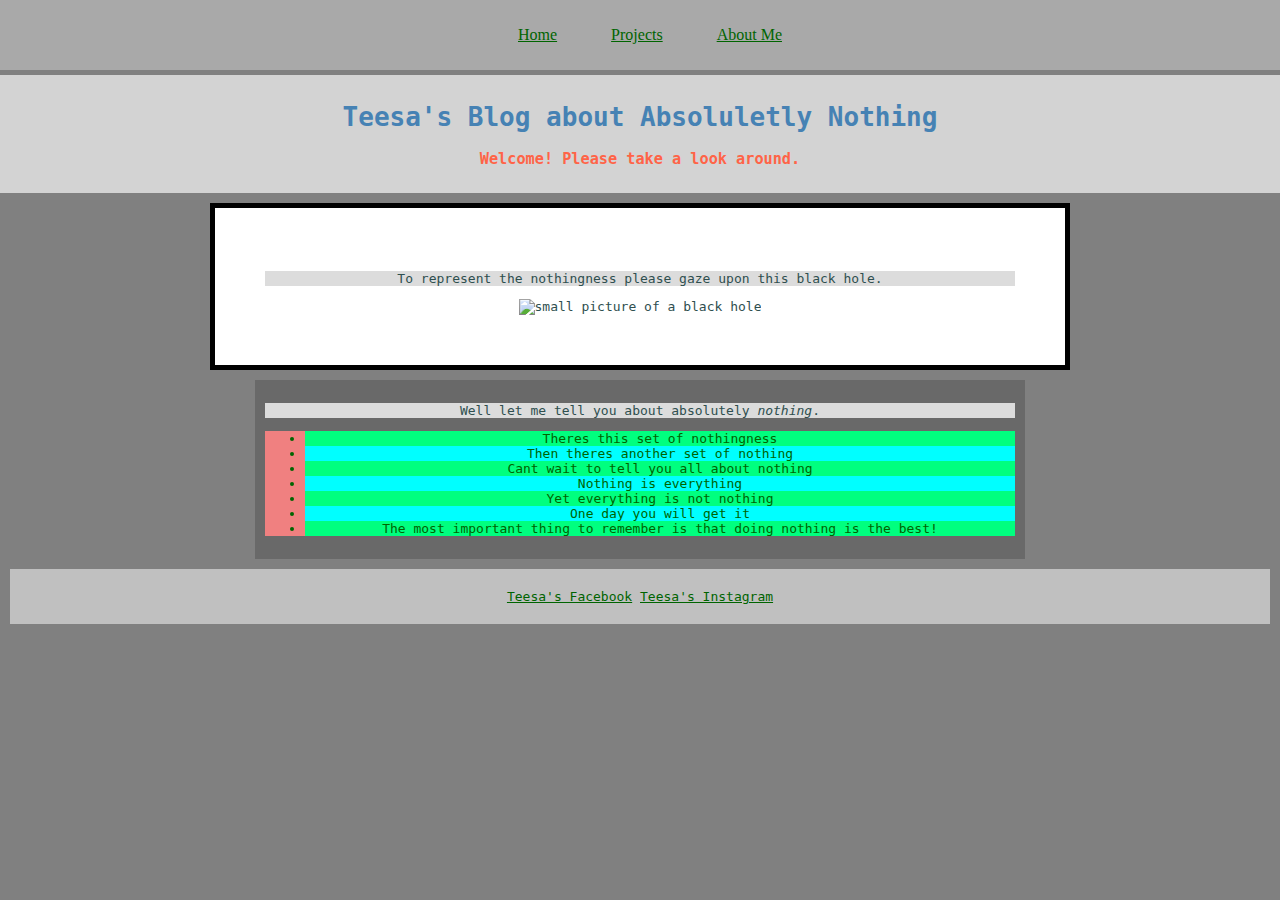
==== Blog/index.html @ 1d751765 "update blog/index/html and theme/style.css" ====
<!DOCTYPE html>
<html lang="en">
<head>
  <meta charset="UTF-8">
  <meta name="viewport" content="width=device-width, initial-scale=1.0">
  <meta http-equiv="X-UA-Compatible" content="ie=edge">
  <title>Teesa's Blog</title>
  <link rel="stylesheet" href="/theme/style.css">
</head>
<body>
  <div class="nav-bar">
    <div class="container">
      <ul id="nav">
        <li><a href="#">Home</a></li>
        <li>
          <a href="../projects">Projects</a>
          <ul class="dropdown">
            <li><a href="#">First</a></li>
            <li><a href="#">Second</a></li>
            <li><a href="#">Third</a></li>
          </ul>
        </li>
        <li><a href="../index.html">About Me</a></li>
      </ul>
    </div>
  </div>
  <div class="header">
    <div class="container">
      <h1>Teesa's Blog about Absoluletly Nothing</h1>
      <h3>Welcome! Please take a look around.</h3>
    </div>
  </div>
  <div class="image container">
    <p>To represent the nothingness please gaze upon this black hole.</p>
    <img height="60%;" width="80%;" src="https://news.nationalgeographic.com/content/dam/news/2017/04/11/black-hole/black-hole-event-horizon-01.jpg" alt="small picture of a black hole">
  </div>
  <div class="content container">
    <p>Well let me tell you about absolutely <span class="nothing"> nothing</span>.</p>
    <ul id="funkylist">
      <li>Theres this set of nothingness</li>
      <li>Then theres another set of nothing</li>
      <li>Cant wait to tell you all about nothing</li>
      <li>Nothing is everything</li>
      <li>Yet everything is not nothing</li>
      <li>One day you will get it</li>
      <li>The most important thing to remember is that doing nothing is the best!</li>
    </ul>
  </div>
  <div class="footer">
    <div class="container">
      <a href="https://facebook.com/teesa.alaniz">Teesa's Facebook</a>
      <a href="https://instagram.com/teesa.alaniz">Teesa's Instagram</a>
    </div>
  </div>

</body>
</html>
---- theme/style.css ----
body {
  background-color: gray;
  text-align: center;
  margin: 0;
}
ul {
  color: darkgreen;
}
a {
  color: darkgreen;
}
.image {
  border: 5px solid black;
  padding: 50px;
  margin: 50px;
  background-color: white;
}
.nav-bar {
  background-color: darkgray;
  padding: 10px;
  margin: 0px;
  position: fixed;
  top: 0;
  right: 0;
  width: 100vw;
  }
.header {
  background-color: lightgray;
  padding: 10px;
  margin-top: 75px;
}
.footer {
 background-color: silver;
 padding: 10px;
 margin: 10px;
}
.content {
  background-color: dimgray;
  padding: 10px;
}
.container {
  width: 90%;
  max-width: 750px;
  margin: 10px auto;
}
.nothing {
  font-style: italic;
}
div.container {
  color: darkslategray;
}
div>p{
  background-color: gainsboro;
}
.header h1 {
  color: steelblue;
}
.header h1 + h3 {
  color: tomato;
}
.nav-bar ~ div {
  font-family: monospace;
}
#funkylist {
  background-color: lightcoral;
}
#funkylist li:first-child {
  background-color: black;
}
#funkylist li:nth-child(2n) {
  background-color: cyan;
}
#funkylist li:nth-child(2n+1) {
  background-color: springgreen;
}
#funkylist li:hover {
  background-color: yellow;
}
.nav-bar li:hover {
  background-color: black;
}
.nav-bar > .container > ul > li {
  display: inline;
  margin: 25px;
  position: relative;
}
.nav-bar .dropdown {
  display: none;
  position: absolute;
  top: 17px;
  right: 0;
  padding: 5px;
}
.nav-bar a:hover + .dropdown,
.nav-bar .dropdown:hover {
  display: block;
}
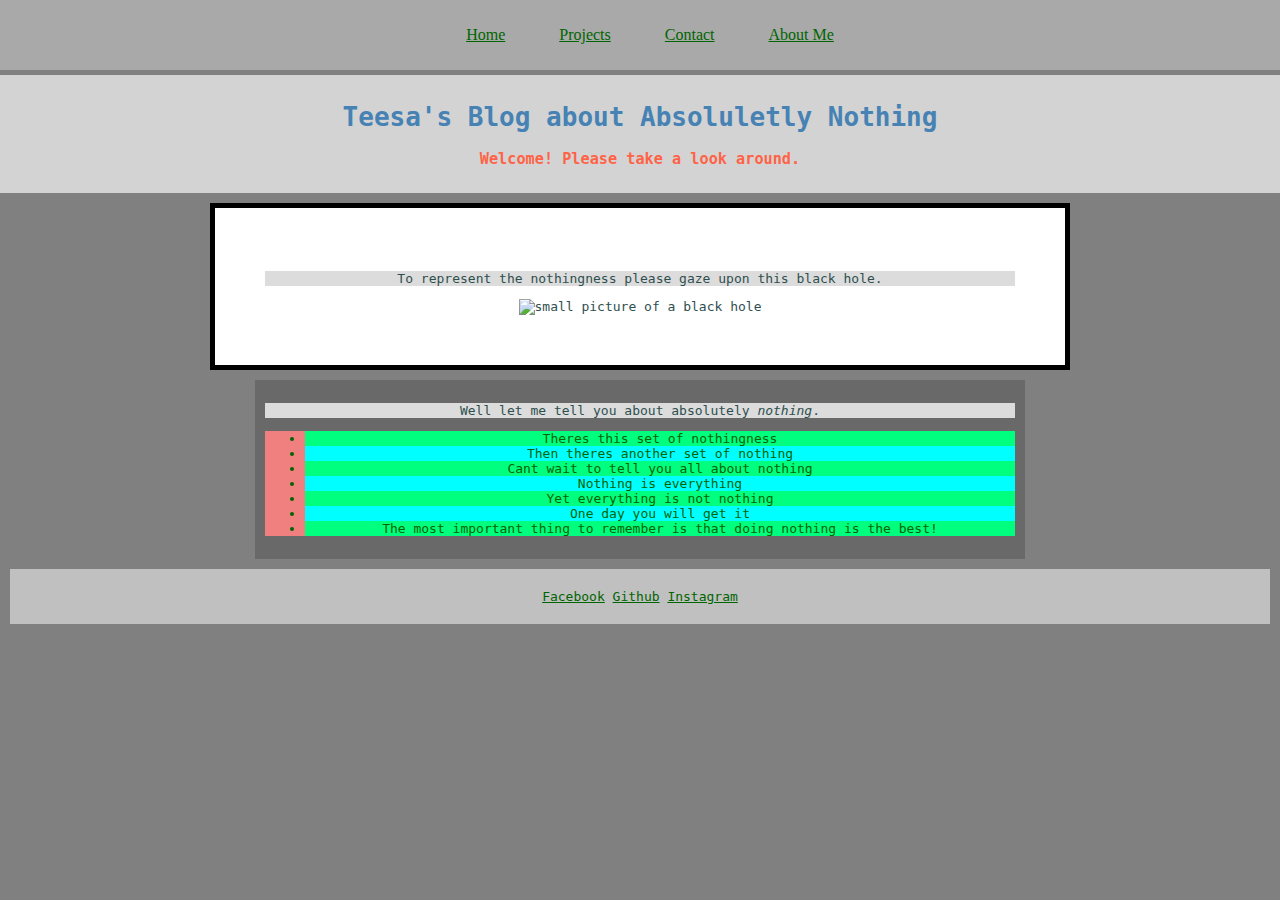
==== commit 48496c8e: "add contact/index.html update nav-bar across all pages" ====
--- a/Blog/index.html
+++ b/Blog/index.html
@@ -20,10 +20,10 @@
             <li><a href="#">Third</a></li>
           </ul>
         </li>
+        <li><a href="../contact">Contact</a></li>
         <li><a href="../index.html">About Me</a></li>
-      </ul>
+      </div>
     </div>
-  </div>
   <div class="header">
     <div class="container">
       <h1>Teesa's Blog about Absoluletly Nothing</h1>
@@ -48,8 +48,9 @@
   </div>
   <div class="footer">
     <div class="container">
-      <a href="https://facebook.com/teesa.alaniz">Teesa's Facebook</a>
-      <a href="https://instagram.com/teesa.alaniz">Teesa's Instagram</a>
+      <a href="https://facebook.com/teesa.alaniz">Facebook</a>
+      <a href="https://github.com/teesaalaniz">Github</a>
+      <a href="https://instagram.com/teesa.alaniz">Instagram</a>
     </div>
   </div>
 
--- a/theme/style.css
+++ b/theme/style.css
@@ -1,7 +1,9 @@
+
 body {
   background-color: gray;
   text-align: center;
   margin: 0;
+  color: black;
 }
 ul {
   color: darkgreen;
@@ -95,3 +97,10 @@
 .nav-bar .dropdown:hover {
   display: block;
 }
+.footer li {
+  display: inline;
+}
+
+form {
+  background-color: white;
+}
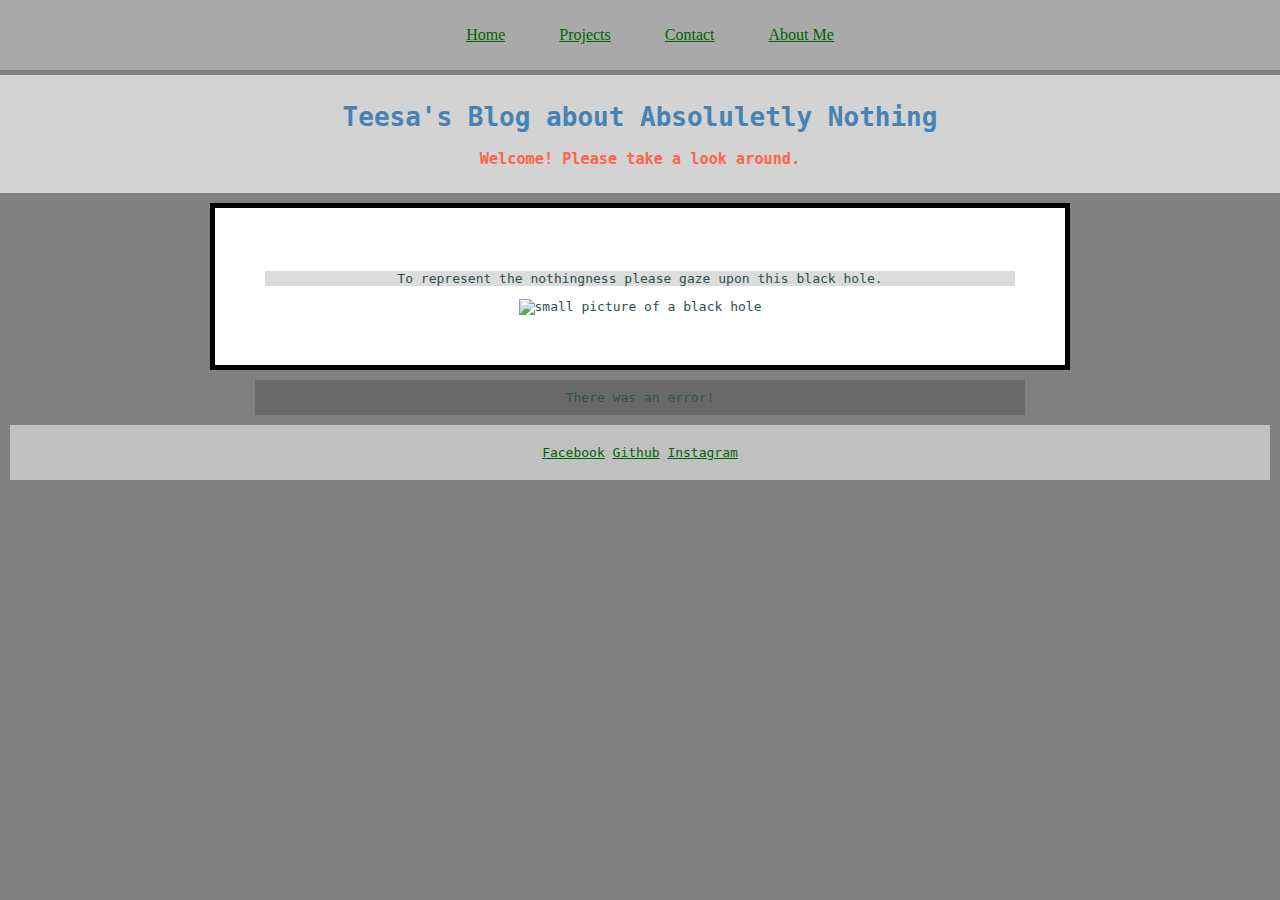
==== commit 1bb793a2: "modified all pages to be more coherent and concise. modified html to match across all pages. modifie" ====
--- a/Blog/index.html
+++ b/Blog/index.html
@@ -35,16 +35,7 @@
     <img height="60%;" width="80%;" src="https://news.nationalgeographic.com/content/dam/news/2017/04/11/black-hole/black-hole-event-horizon-01.jpg" alt="small picture of a black hole">
   </div>
   <div class="content container">
-    <p>Well let me tell you about absolutely <span class="nothing"> nothing</span>.</p>
-    <ul id="funkylist">
-      <li>Theres this set of nothingness</li>
-      <li>Then theres another set of nothing</li>
-      <li>Cant wait to tell you all about nothing</li>
-      <li>Nothing is everything</li>
-      <li>Yet everything is not nothing</li>
-      <li>One day you will get it</li>
-      <li>The most important thing to remember is that doing nothing is the best!</li>
-    </ul>
+
   </div>
   <div class="footer">
     <div class="container">
@@ -53,6 +44,7 @@
       <a href="https://instagram.com/teesa.alaniz">Instagram</a>
     </div>
   </div>
-
+  <script src="https://cdnjs.cloudflare.com/ajax/libs/jquery/3.2.1/jquery.js" charset="utf-8"></script>
+  <script src="/js/blog.js" charset="utf-8"></script>
 </body>
 </html>
--- a/theme/style.css
+++ b/theme/style.css
@@ -6,7 +6,7 @@
   color: black;
 }
 ul {
-  color: darkgreen;
+  color: silver;
 }
 a {
   color: darkgreen;
@@ -63,7 +63,7 @@
 .nav-bar ~ div {
   font-family: monospace;
 }
-#funkylist {
+/*#funkylist {
   background-color: lightcoral;
 }
 #funkylist li:first-child {
@@ -77,10 +77,10 @@
 }
 #funkylist li:hover {
   background-color: yellow;
-}
-.nav-bar li:hover {
-  background-color: black;
-}
+}*/
+/*.nav-bar li:hover {
+  background-color: white;
+}*/
 .nav-bar > .container > ul > li {
   display: inline;
   margin: 25px;
@@ -91,6 +91,7 @@
   position: absolute;
   top: 17px;
   right: 0;
+  left: 0;
   padding: 5px;
 }
 .nav-bar a:hover + .dropdown,
@@ -104,3 +105,11 @@
 form {
   background-color: white;
 }
+#output {
+  color: springgreen;
+  font-family: fantasy;
+  font-size: 50px;
+}
+.newOption {
+  visibility: hidden;
+}
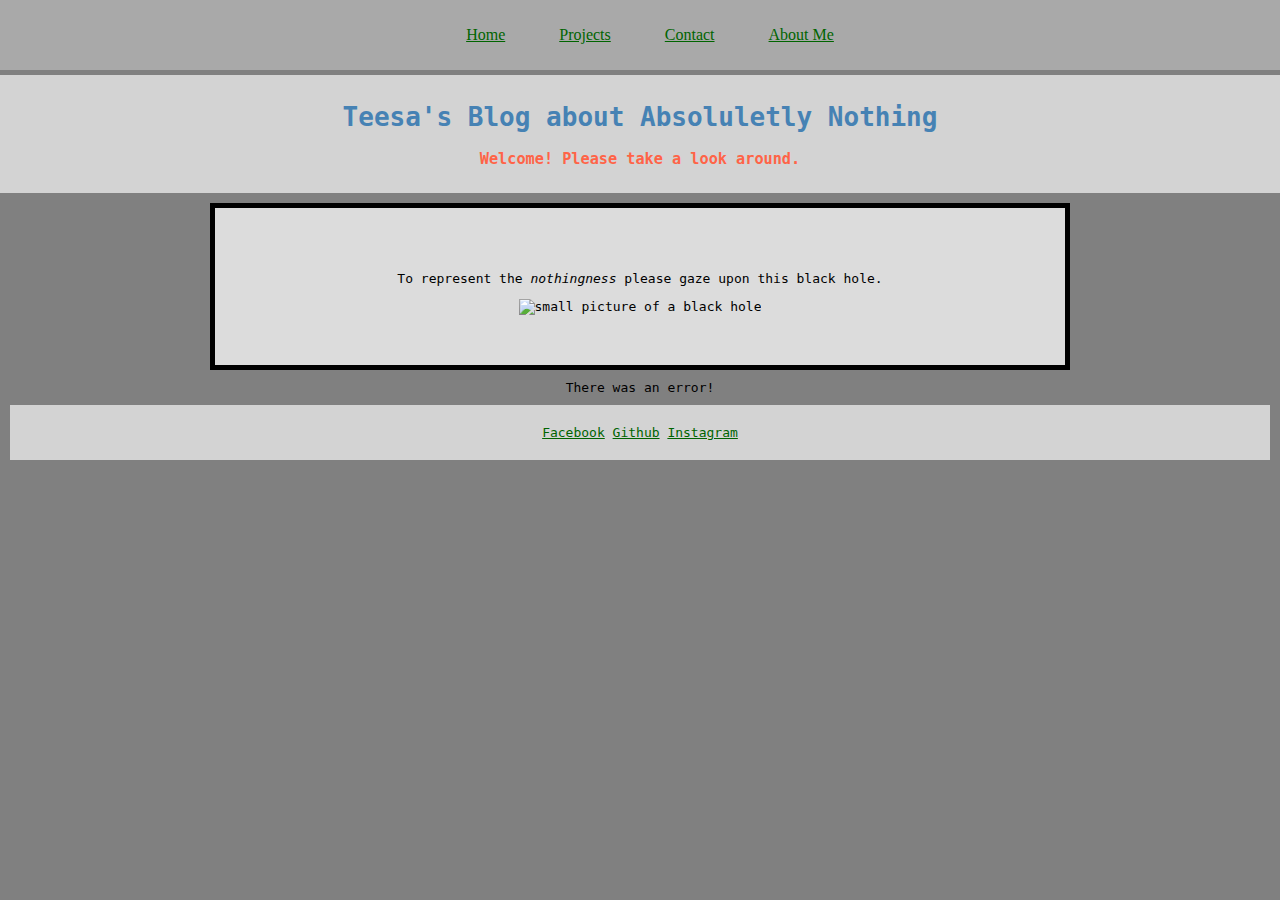
==== commit ce7e59be: "fix theme issues" ====
--- a/Blog/index.html
+++ b/Blog/index.html
@@ -31,10 +31,10 @@
     </div>
   </div>
   <div class="image container">
-    <p>To represent the nothingness please gaze upon this black hole.</p>
+    <p>To represent the <span class="nothing">nothingness</span>  please gaze upon this black hole.</p>
     <img height="60%;" width="80%;" src="https://news.nationalgeographic.com/content/dam/news/2017/04/11/black-hole/black-hole-event-horizon-01.jpg" alt="small picture of a black hole">
   </div>
-  <div class="content container">
+  <div class="content blogContainer">
 
   </div>
   <div class="footer">
--- a/theme/style.css
+++ b/theme/style.css
@@ -1,13 +1,12 @@
-
 body {
   background-color: gray;
   text-align: center;
   margin: 0;
   color: black;
 }
-ul {
+/* ul {
   color: silver;
-}
+} */
 a {
   color: darkgreen;
 }
@@ -15,7 +14,7 @@
   border: 5px solid black;
   padding: 50px;
   margin: 50px;
-  background-color: white;
+  background-color: gainsboro;
 }
 .nav-bar {
   background-color: darkgray;
@@ -32,13 +31,9 @@
   margin-top: 75px;
 }
 .footer {
- background-color: silver;
+ background-color: lightgray;
  padding: 10px;
  margin: 10px;
-}
-.content {
-  background-color: dimgray;
-  padding: 10px;
 }
 .container {
   width: 90%;
@@ -48,10 +43,7 @@
 .nothing {
   font-style: italic;
 }
-div.container {
-  color: darkslategray;
-}
-div>p{
+.blogContainer>p {
   background-color: gainsboro;
 }
 .header h1 {
@@ -63,24 +55,6 @@
 .nav-bar ~ div {
   font-family: monospace;
 }
-/*#funkylist {
-  background-color: lightcoral;
-}
-#funkylist li:first-child {
-  background-color: black;
-}
-#funkylist li:nth-child(2n) {
-  background-color: cyan;
-}
-#funkylist li:nth-child(2n+1) {
-  background-color: springgreen;
-}
-#funkylist li:hover {
-  background-color: yellow;
-}*/
-/*.nav-bar li:hover {
-  background-color: white;
-}*/
 .nav-bar > .container > ul > li {
   display: inline;
   margin: 25px;
@@ -101,7 +75,6 @@
 .footer li {
   display: inline;
 }
-
 form {
   background-color: white;
 }
@@ -109,7 +82,30 @@
   color: springgreen;
   font-family: fantasy;
   font-size: 50px;
+  margin-top: 75px;
 }
-.newOption {
+.projectsContainer {
+  margin: 10px;
+  background-color: ivory;
+}
+/* .newOption {
   visibility: hidden;
+} */
+/*#funkylist {
+  background-color: lightcoral;
 }
+#funkylist li:first-child {
+  background-color: black;
+}
+#funkylist li:nth-child(2n) {
+  background-color: cyan;
+}
+#funkylist li:nth-child(2n+1) {
+  background-color: springgreen;
+}
+#funkylist li:hover {
+  background-color: yellow;
+}*/
+/*.nav-bar li:hover {
+  background-color: white;
+}*/
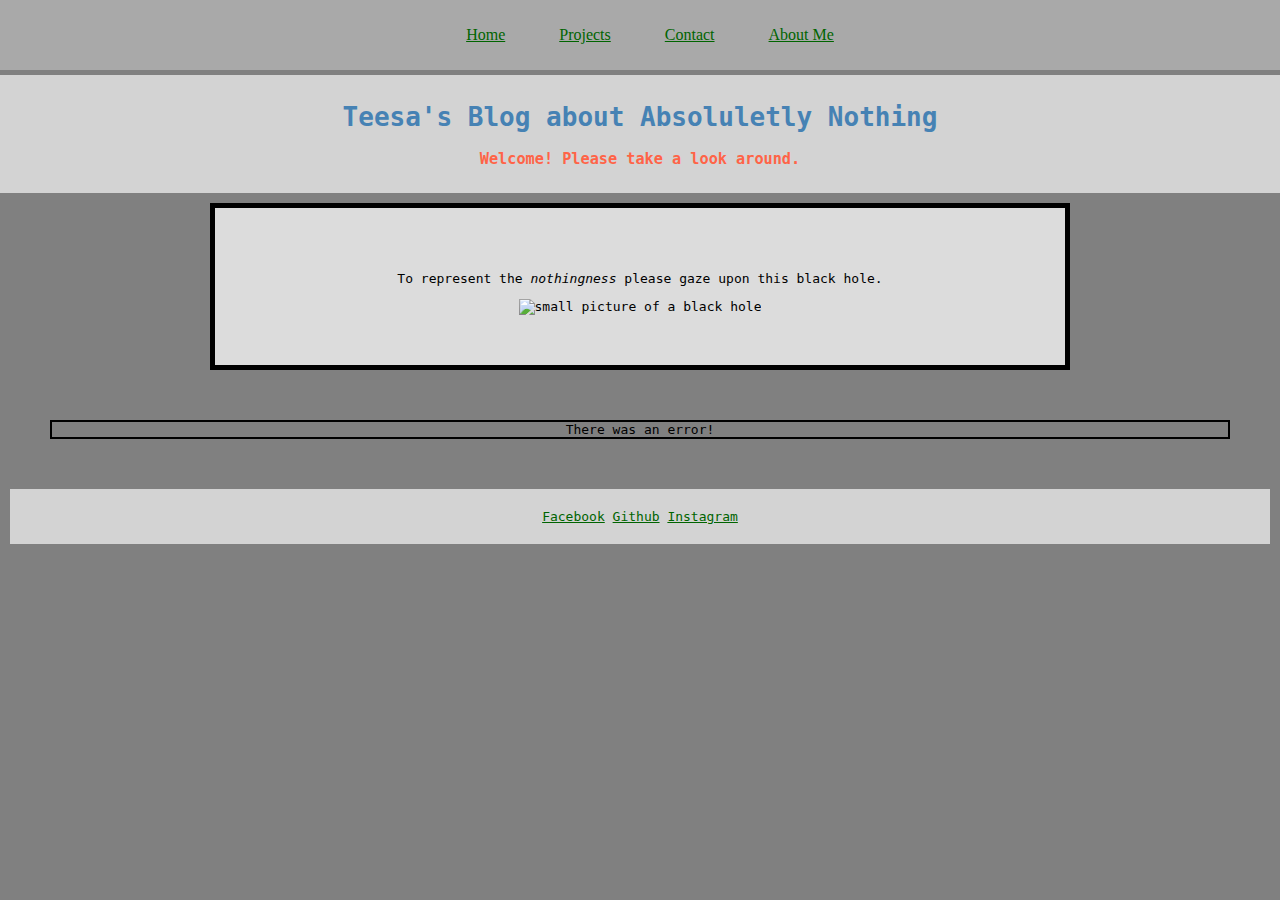
==== commit cc266383: "fix blog/index.html and theme/style.css" ====
--- a/Blog/index.html
+++ b/Blog/index.html
@@ -35,7 +35,7 @@
     <img height="60%;" width="80%;" src="https://news.nationalgeographic.com/content/dam/news/2017/04/11/black-hole/black-hole-event-horizon-01.jpg" alt="small picture of a black hole">
   </div>
   <div class="content blogContainer">
-
+    <h2>Blog Posts</h2>
   </div>
   <div class="footer">
     <div class="container">
--- a/theme/style.css
+++ b/theme/style.css
@@ -45,6 +45,10 @@
 }
 .blogContainer>p {
   background-color: gainsboro;
+}
+.blogContainer {
+  border: 2px solid black;
+  margin: 50px;
 }
 .header h1 {
   color: steelblue;
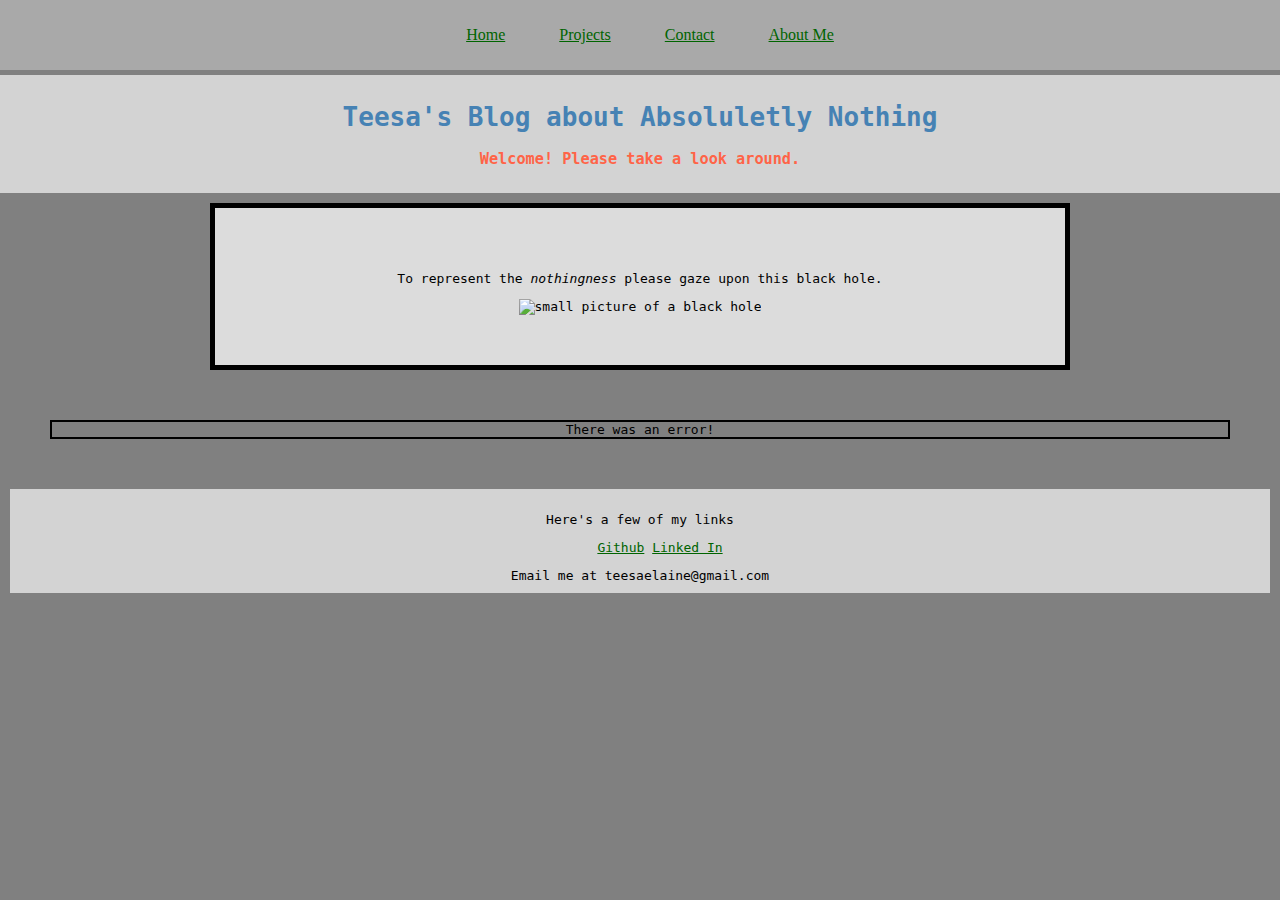
==== commit efc076d1: "fix links in footer" ====
--- a/Blog/index.html
+++ b/Blog/index.html
@@ -38,11 +38,12 @@
     <h2>Blog Posts</h2>
   </div>
   <div class="footer">
-    <div class="container">
-      <a href="https://facebook.com/teesa.alaniz">Facebook</a>
-      <a href="https://github.com/teesaalaniz">Github</a>
-      <a href="https://instagram.com/teesa.alaniz">Instagram</a>
-    </div>
+    <p >Here's a few of my links</p>
+    <ul>
+      <li><a href="//github.com/teesaalaniz">Github</a></li>
+      <li><a href="//www.linkedin.com/in/teesa-alaniz-2b70aa154/">Linked In</a></li>
+    </ul>
+    <li>Email me at teesaelaine@gmail.com</li>
   </div>
   <script src="https://cdnjs.cloudflare.com/ajax/libs/jquery/3.2.1/jquery.js" charset="utf-8"></script>
   <script src="/js/blog.js" charset="utf-8"></script>
